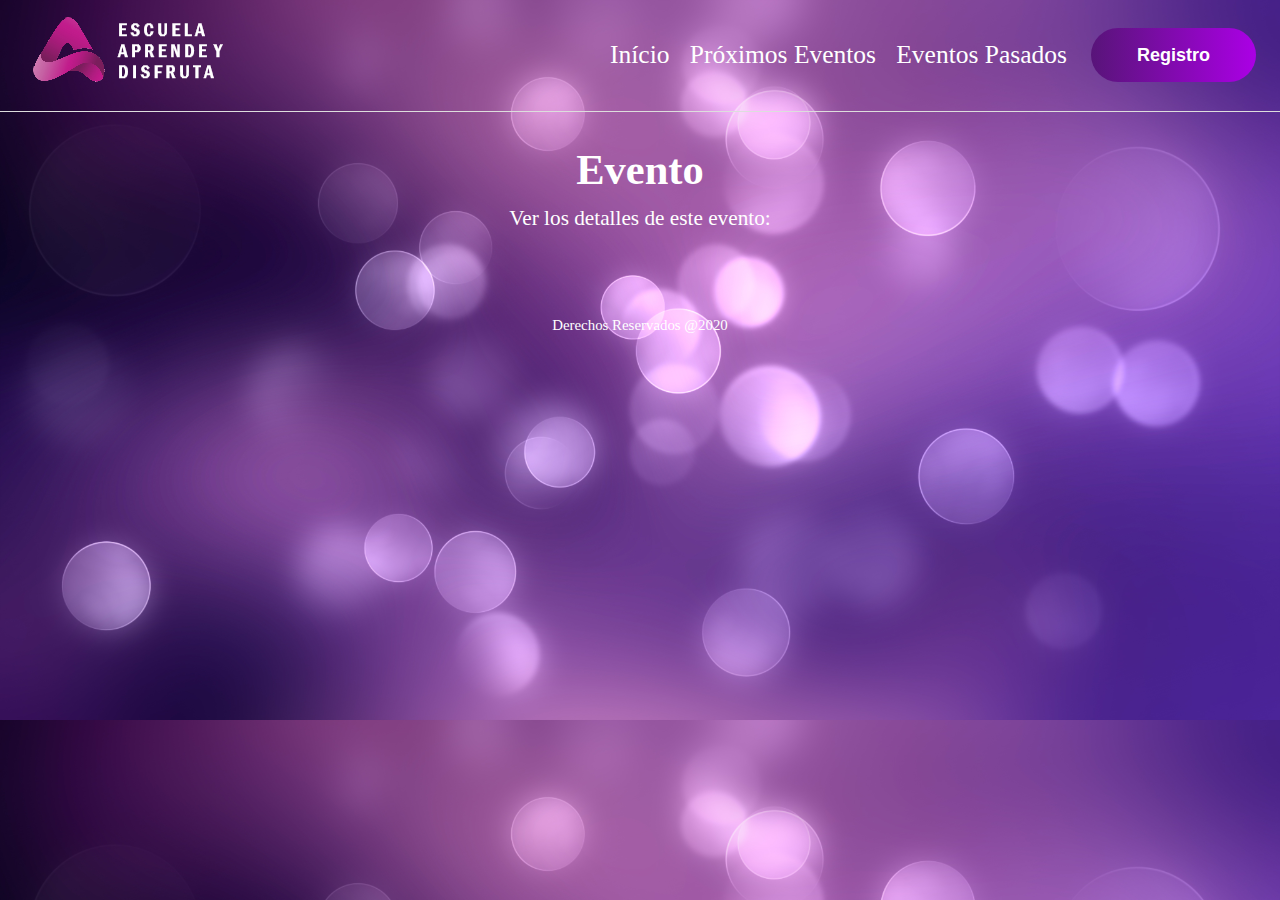
==== detalle.html @ 001c9b54 "Comienzo" ====
<!DOCTYPE html>
<html lang="en">
  <head>
    <meta charset="utf-8">
    <meta name="viewport" content="width=device-width, initial-scale=1, shrink-to-fit=no">
    <meta http-equiv="X-UA-Compatible" content="ie=edge">
    <!-- FontAwesome CSS -->
    <link rel="stylesheet" href="css/font-awesome.min.css">
    <!-- Styles -->
    <link rel="stylesheet" href="css/bootstrap.min.css">
    <link rel="stylesheet" href="css/style.css">
  </head>

<body>
  <div class="d-flex flex-column flex-md-row align-items-center p-3 px-md-4 mb-3 border-bottom ">
    <div class="my-0 mr-md-auto">
      <div class="site-title">
        <a href="index.html"><img src="images/logo.png" alt="logo"></a>
      </div>
    </div>
    <nav class="my-2 my-md-0 mr-md-3">
      <a class="p-2" href="index.html">Início</a>
      <a class="p-2" href="proximos.html">Próximos Eventos</a>
      <a class="p-2" href="pasados.html">Eventos Pasados</a>
    </nav>
    <nav>
        <a class="btn gradient-bg" href="registro.html">Registro</a>
    </nav>
  </div>
  <div class="container">
    <div class="px-3 py-3 pb-md-4 mx-auto text-center">
      <h1 class="h1">Evento</h1>
      <p class="lead">Ver los detalles de este evento:</p>
    </div>
    <div id="evento" class="row mb-3">
    </div>
  </div>

  <footer class="site-footer" class="pt-2 my-2 border-top text-center">
    <p>
     Derechos Reservados @2020
    </p>
  </footer>

  <script src="https://code.jquery.com/jquery-3.3.1.js" integrity="sha256-2Kok7MbOyxpgUVvAk/HJ2jigOSYS2auK4Pfzbm7uH60=" crossorigin="anonymous"></script>
  <script src="https://cdnjs.cloudflare.com/ajax/libs/popper.js/1.14.3/umd/popper.min.js" integrity="sha384-ZMP7rVo3mIykV+2+9J3UJ46jBk0WLaUAdn689aCwoqbBJiSnjAK/l8WvCWPIPm49"
    crossorigin="anonymous"></script>
  <script src="https://stackpath.bootstrapcdn.com/bootstrap/4.1.3/js/bootstrap.min.js" integrity="sha384-ChfqqxuZUCnJSK3+MXmPNIyE6ZbWh2IMqE241rYiqJxyMiZ6OW/JmZQ5stwEULTy"
    crossorigin="anonymous"></script>
  <script src="js/detalle.js"></script>
</body>

</html>
---- css/style.css ----
@font-face {
    font-family: 'Calibri';
    src: url('fonts/Calibri.eot?#iefix') format('embedded-opentype'),
    url('fonts/Calibri.woff') format('woff'),
    url('fonts/Calibri.ttf')  format('truetype'),
    url('fonts/Calibri.svg#Calibri') format('svg');
    font-weight: normal;
    font-style: normal;
}


body {
    color: #2f2f2f;
    font-family: 'Calibri';
    background-image: url('../images/header-bg.jpg');
    background-size: cover;
}

.lead, .h1 {
    color: white;
    font-family: 'Calibri';
}


img {
    vertical-align: baseline;
}

label {
    color: white;
    font-family: 'Calibri';
}



/*--------------------------------------------------------------
# Links
--------------------------------------------------------------*/
a {
    color: royalblue;
}

.p-2 {
    color: white;
    font-family: 'Calibri';
    font-size: 150%;
}

.p-2:hover, .p-2:focus, .p-2:active {
    color: pink;
}

a:hover, a:focus, a:active {
    color: midnightblue;
}

a:focus {
    outline: thin dotted;
}

a:hover, a:active {
    outline: 0;
    list-style: none;
}


/*--------------------------------------------------------------
# Botoes
--------------------------------------------------------------*/
.btn {
    padding: 16px 46px;
    border: 2px solid #9a24c1;
    border-radius: 50px;
    font-size: 18px;
    font-weight: bold;
    line-height: 1;
    color: #232127;
}

.btn.gradient {
    background-image: url([data-uri]);
    background-image: -webkit-gradient(linear, left top, 270deg, color-stop(0%, #AA00FF), color-stop(100%, #581687));
    background-image: -moz-linear-gradient(270deg,#AA00FF 0%,#581687 100%);
    background-image: -webkit-linear-gradient(270deg,#AA00FF 0%,#581687 100%);
    background-image: -o-linear-gradient(270deg,#AA00FF 0%,#581687 100%);
    background-image: -ms-linear-gradient(270deg,#AA00FF 0%,#581687 100%);
    background-image: linear-gradient(270deg,#AA00FF 0%,#581687 100%);
    -webkit-background-clip: text;
    -webkit-text-fill-color: transparent;
    position:relative;
    display:inline-block;
}

.btn.dark-purple {
    background: #9a24c1;
    color: #fff;
}

.btn.gradient-bg {
    padding: 18px 46px;
    border: 0;
    background: -moz-linear-gradient(180deg, rgba(171,0,229,1) 0%, rgba(88,20,121,1) 100%); /* ff3.6+ */
    background: -webkit-gradient(linear, left top, right top, color-stop(0%, rgba(88,20,121,1)), color-stop(100%, rgba(171,0,229,1))); /* safari4+,chrome */
    background: -webkit-linear-gradient(180deg, rgba(171,0,229,1) 0%, rgba(88,20,121,1) 100%); /* safari5.1+,chrome10+ */
    background: -o-linear-gradient(180deg, rgba(171,0,229,1) 0%, rgba(88,20,121,1) 100%); /* opera 11.10+ */
    background: -ms-linear-gradient(180deg, rgba(171,0,229,1) 0%, rgba(88,20,121,1) 100%); /* ie10+ */
    background: linear-gradient(270deg, rgba(171,0,229,1) 0%, rgba(88,20,121,1) 100%); /* w3c */
    filter: progid:DXImageTransform.Microsoft.gradient( startColorstr='#581479', endColorstr='#ab00e5',GradientType=1 ); /* ie6-9 */
    color: #fff;
}


/*--------------------------------------------------------------
# Site Footer
--------------------------------------------------------------*/
.site-footer {
    padding-top: 20px;
    margin-top: 20px;
    text-align: center;
    color: #fff;
    
}
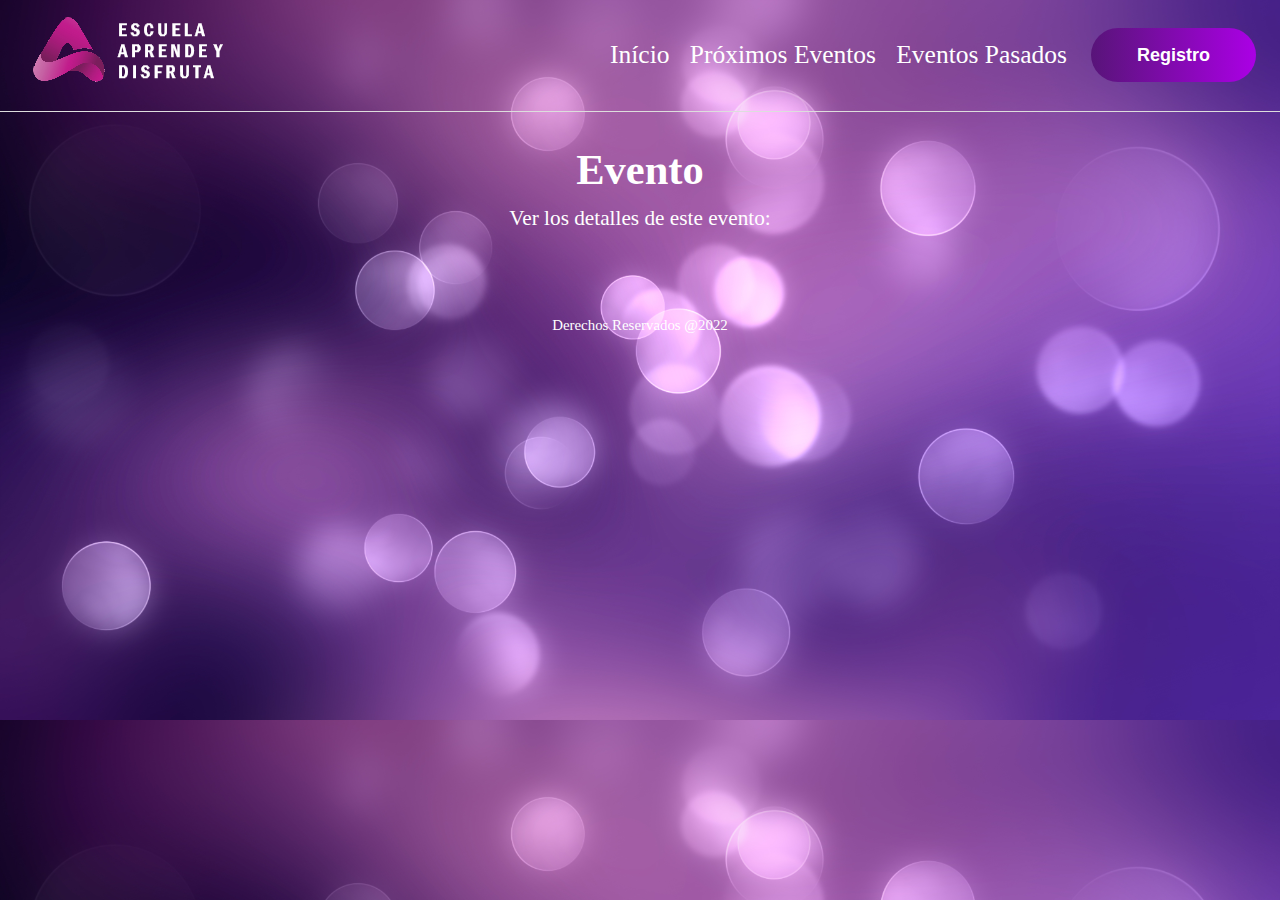
==== commit d1a476f1: "Index,Futuros y Pasados hecho" ====
--- a/detalle.html
+++ b/detalle.html
@@ -38,7 +38,7 @@
 
   <footer class="site-footer" class="pt-2 my-2 border-top text-center">
     <p>
-     Derechos Reservados @2020
+     Derechos Reservados @2022
     </p>
   </footer>
 
--- a/css/style.css
+++ b/css/style.css
@@ -65,7 +65,7 @@
 
 
 /*--------------------------------------------------------------
-# Botoes
+# Botones
 --------------------------------------------------------------*/
 .btn {
     padding: 16px 46px;
@@ -121,4 +121,49 @@
     
 }
 
+/*--------------------------------------------------------------
+# Secciones Eventos
+--------------------------------------------------------------*/
+#pasados, #proximos{
+    justify-content:center;
+    display: flex;
+}
 
+
+/*--------------------------------------------------------------
+# Items Eventos
+--------------------------------------------------------------*/
+.indexPasados, .indexFuturos{
+    background-color: #fff;
+    padding: 20px;
+    margin: 10px;
+    width: 40%;
+}
+
+.itemPasados, .itemFuturos{
+    background-color: #fff;
+    padding: 20px;
+    margin: 10px;
+    width: 85%;
+}
+
+.itemPasados h2, .itemFuturos h2, .indexPasados h2, .indexFuturos h2 {
+    color:blue;
+    font-family: Arial, Helvetica, sans-serif;
+}
+
+.itemPasados .fechaLugarPasado, .itemFuturos .fechaLugarFuturo, .indexPasados .fechaLugarPasado, .indexFuturos .fechaLugarFuturo {
+    color: rgb(160, 135, 135);
+    font-family:Cambria, Cochin, Georgia, Times, 'Times New Roman', serif;
+}
+
+.itemPasados .descrPasado, .itemFuturos .descrFuturo, .indexPasados .descrPasado, .indexFuturos .descrFuturo {
+    color: rgb(0, 0, 0);
+    font-family:Cambria, Cochin, Georgia, Times, 'Times New Roman', serif;
+}
+
+.itemPasados .invitPasado, .itemFuturos .invitFuturo {
+    color: rgb(1, 95, 133);
+    font-family:Cambria, Cochin, Georgia, Times, 'Times New Roman', serif;
+}
+
